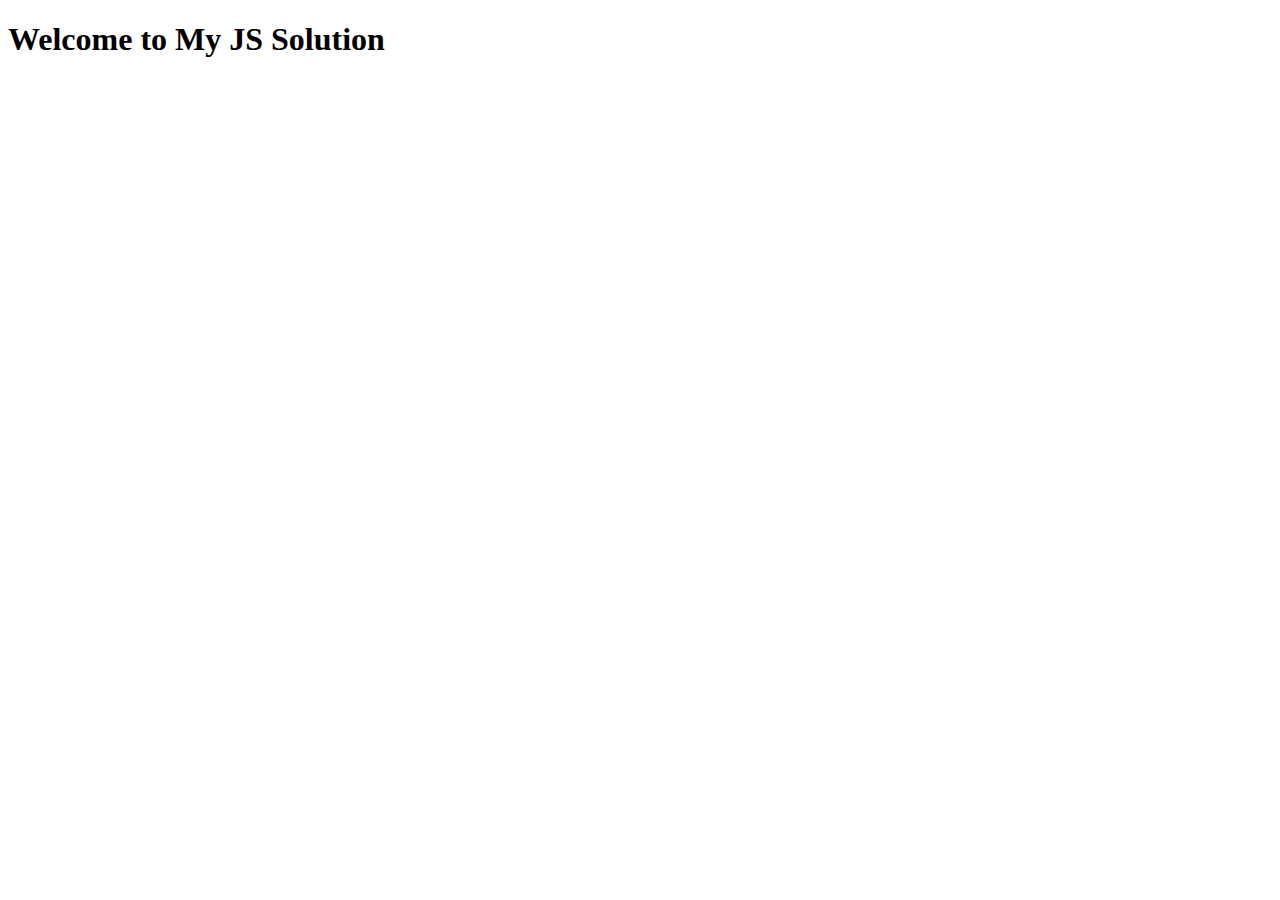
==== index.html @ fd2a2d5f "file remove" ====
<!DOCTYPE html>
<html lang="en">
<head>
    <meta charset="UTF-8">
    <meta name="viewport" content="width=device-width, initial-scale=1.0">
    <title>My JS Solution</title>
</head>
<body>
    <h1>Welcome to My JS Solution</h1>
</body>
</html>
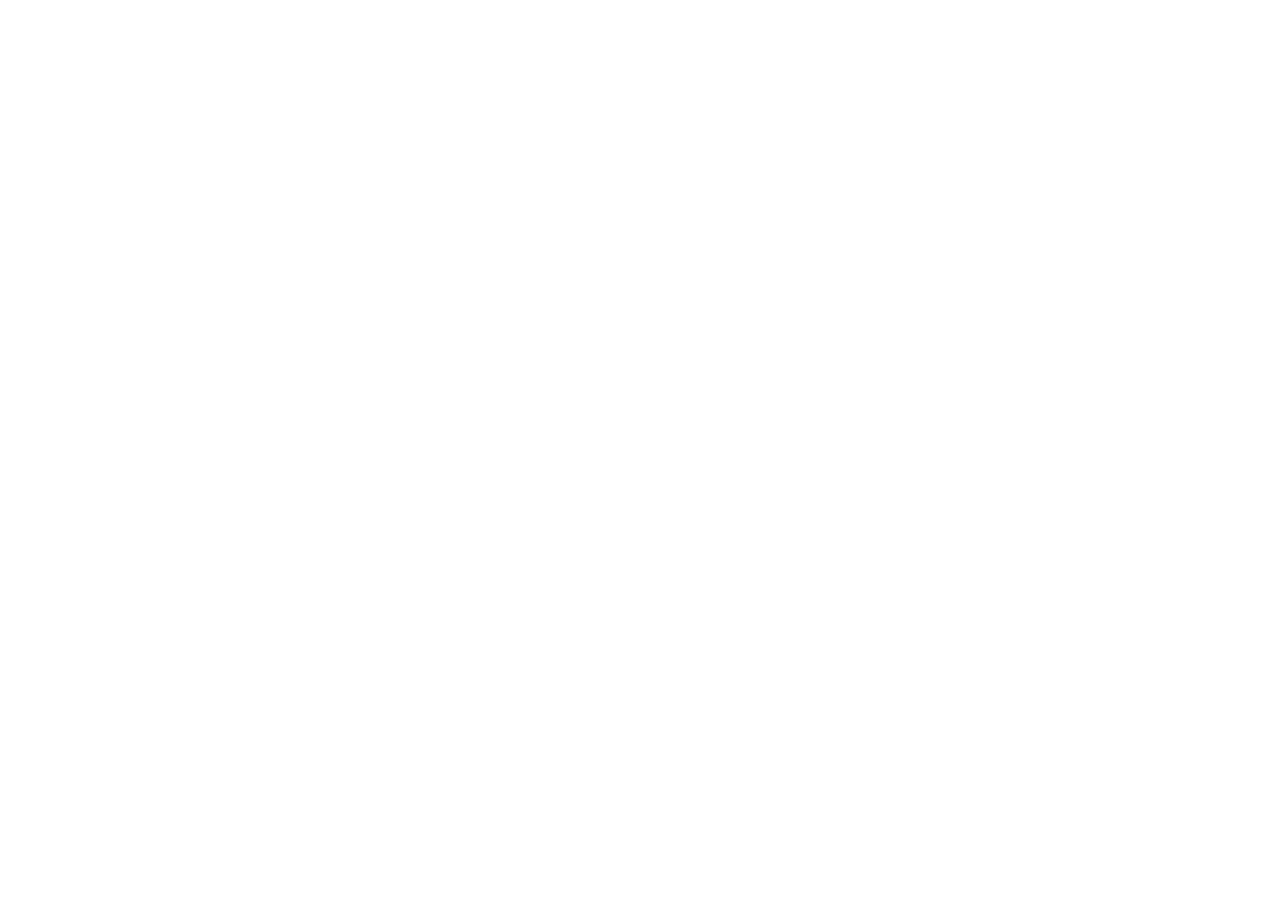
==== commit c55cc84f: "Graphs" ====
--- a/index.html
+++ b/index.html
@@ -3,9 +3,20 @@
 <head>
     <meta charset="UTF-8">
     <meta name="viewport" content="width=device-width, initial-scale=1.0">
-    <title>My JS Solution</title>
+    <title>D3 visualisation project</title>
+    <link rel="stylesheet" href="styles.css">
+    <script src="https://d3js.org/d3.v7.min.js"></script>
 </head>
 <body>
-    <h1>Welcome to My JS Solution</h1>
+    <div class="main-container">
+        <div class="svg-container">
+            <svg width="500" height="550" id="first"></svg>
+            <svg width="500" height="550" id="second"></svg>
+            
+        </div>
+        <div width="500" height="550" id="legend"></div>
+    </div>
+    
 </body>
 </html>
+<script src="graphs.js"></script>
--- a/styles.css
+++ b/styles.css
@@ -0,0 +1,97 @@
+body {
+  font-family: sans-serif;
+}
+.arc {
+  stroke: #fff;
+  stroke-width: 1px;
+}
+.axis-circle {
+  fill: none;
+  stroke: #ccc;
+  stroke-dasharray: 2 2;
+}
+.hour-label {
+  font-size: 10px;
+  text-anchor: middle;
+}
+.first-svg {
+  margin-bottom: 20px;
+}
+
+body {
+  font-family: sans-serif;
+}
+.layer {
+  fill-opacity: 0.8;
+  stroke: none;
+}
+.axis path,
+.axis line {
+  stroke: #000;
+}
+
+body {
+  font-family: sans-serif;
+}
+.area {
+  fill: #114d7f;
+  fill-opacity: 0.1;
+  stroke: none;
+}
+.axis {
+  font: 10px sans-serif;
+}
+.hour-label {
+  fill: #8a9dad;
+
+}
+.tick-circle {
+  fill: none;
+  stroke: #ccc;
+  stroke-dasharray: 2 2;
+}
+
+.large-title {
+  font-size: 30px;
+  fill: #6b89a1;
+  font-weight: 600
+}
+
+.middle-title {
+  font-size: 16px;
+  fill: #6b89a1;
+  font-weight: 600
+}
+
+.small-title {
+  font-size: 12px;
+  fill: #8a9dad;
+}
+
+input[type="date"] {
+    border: none;
+    color: #6b89a1;
+    opacity: 0;
+}
+
+input[type="date"]::-webkit-calendar-picker-indicator {
+  position: absolute;
+  width: 100%;
+}
+
+#legend {
+  width: 400px;
+  display:inline-block;
+  height: 550px;
+  margin-top: 30px;
+  margin-left: 3rem;
+}
+
+.main-container {
+  display: flex;
+  flex-direction: row;
+}
+
+.svg-container {
+  display:flex;
+}